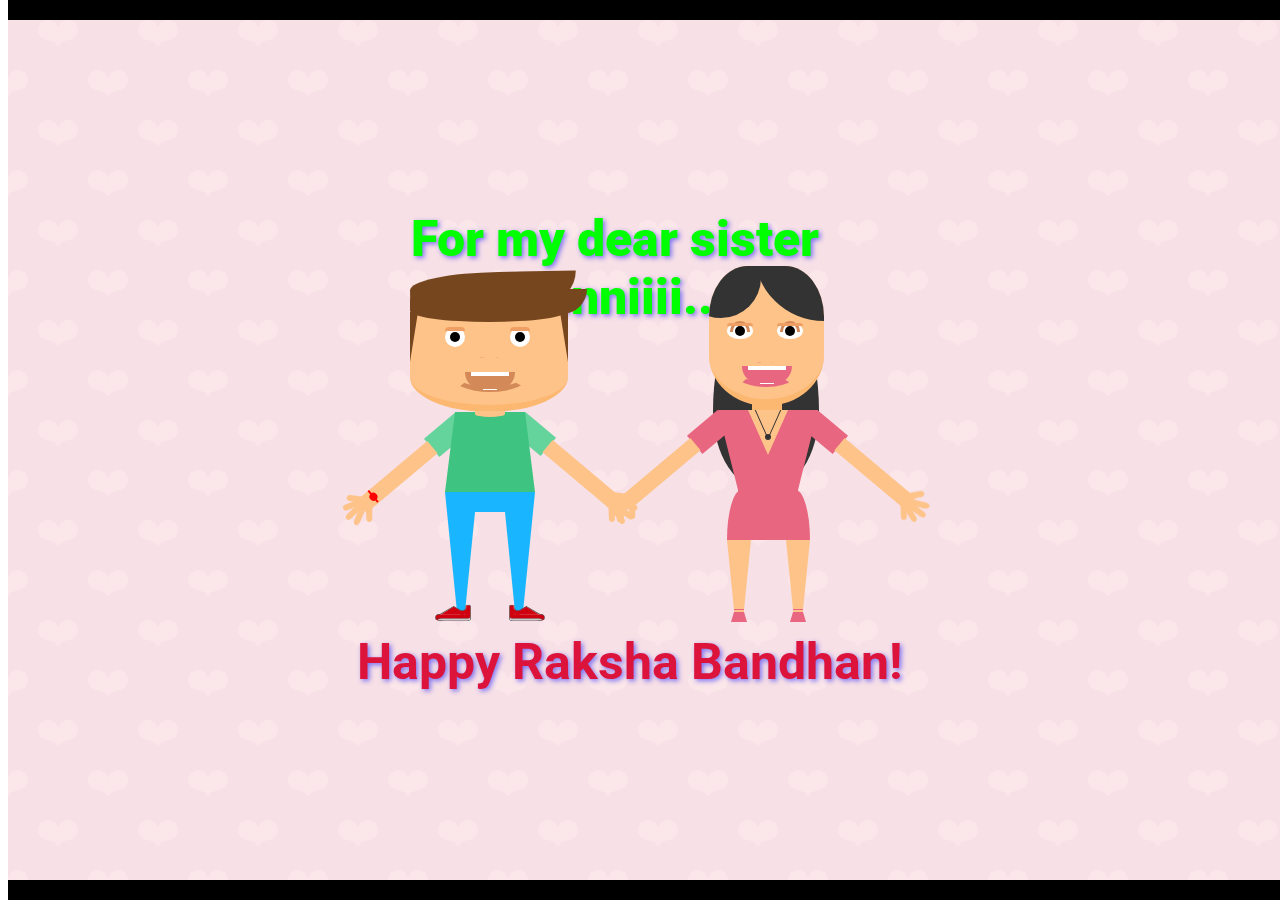
==== index.html @ f01f5a05 "Update index.html" ====
<html>
	<head>
		<link href='http://fonts.googleapis.com/css?family=Roboto:200' rel='stylesheet' type='text/css'>
		<link rel="stylesheet" type="text/css" href="css/reset.css">
		<link rel="stylesheet" type="text/css" href="css/style.css">
		<title>Happy Raksha Bandhan!</title>
		<meta name="viewport" content="width=device-width, user-scalable=yes, initial-scale=1, maximum-scale=1">
	</head>
	<style>
		.box-sized{
	box-sizing: border-box;
	-webkit-box-sizing: border-box;
	-moz-box-sizing: border-box;
}
a, a:visited, a:focus, a:link{
	color: inherit;
	text-decoration: none;
}
.banner {
	position: fixed;
	width: 100%;
	background: #000;
	top: 0;
	color: #FFF;
	font-family: sans-serif;
	text-align: center;
	padding: 10px;
	font-weight: lighter;
	font-size: 13px;
	z-index: 20;
}
.banner a{
	color: #a3e599;
	text-decoration: underline;
}
.social-banner .text{
	font-size: 14px;
	color: #FFF;
}
.social-banner {
	position: fixed;
	width: 100%;
	background: #000;
	bottom: 0;
	color: #FFF;
	font-family: sans-serif;
	text-align: center;
	padding: 10px;
	font-weight: lighter;
	font-size: 13px;
	z-index: 100;
}
.social-banner span.text {
	margin-right: 20px;
	position: relative;
	top: -4px;
}
.bg{
	background: radial-gradient(circle closest-side at 60% 43%, #b03 26%, rgba(187,0,51,0) 27%), radial-gradient(circle closest-side at 40% 43%, #b03 26%, rgba(187,0,51,0) 27%), radial-gradient(circle closest-side at 40% 22%, #d35 45%, rgba(221,51,85,0) 46%), radial-gradient(circle closest-side at 60% 22%, #d35 45%, rgba(221,51,85,0) 46%), radial-gradient(circle closest-side at 50% 35%, #d35 30%, rgba(221,51,85,0) 31%), radial-gradient(circle closest-side at 60% 43%, #b03 26%, rgba(187,0,51,0) 27%) 50px 50px, radial-gradient(circle closest-side at 40% 43%, #b03 26%, rgba(187,0,51,0) 27%) 50px 50px, radial-gradient(circle closest-side at 40% 22%, #d35 45%, rgba(221,51,85,0) 46%) 50px 50px, radial-gradient(circle closest-side at 60% 22%, #d35 45%, rgba(221,51,85,0) 46%) 50px 50px, radial-gradient(circle closest-side at 50% 35%, #d35 30%, rgba(221,51,85,0) 31%) 50px 50px;
	background-color: #b03;
	background-size: 100px 100px;
	background: radial-gradient(circle closest-side at 60% 43%, #b03 26%, rgba(187,0,51,0) 27%), radial-gradient(circle closest-side at 40% 43%, #b03 26%, rgba(187,0,51,0) 27%), radial-gradient(circle closest-side at 40% 22%, #d35 45%, rgba(221,51,85,0) 46%), radial-gradient(circle closest-side at 60% 22%, #d35 45%, rgba(221,51,85,0) 46%), radial-gradient(circle closest-side at 50% 35%, #d35 30%, rgba(221,51,85,0) 31%), radial-gradient(circle closest-side at 60% 43%, #b03 26%, rgba(187,0,51,0) 27%) 50px 50px, radial-gradient(circle closest-side at 40% 43%, #b03 26%, rgba(187,0,51,0) 27%) 50px 50px, radial-gradient(circle closest-side at 40% 22%, #d35 45%, rgba(221,51,85,0) 46%) 50px 50px, radial-gradient(circle closest-side at 60% 22%, #d35 45%, rgba(221,51,85,0) 46%) 50px 50px, radial-gradient(circle closest-side at 50% 35%, #d35 30%, rgba(221,51,85,0) 31%) 50px 50px;
	background-color: #b03;
	background-size: 100px 100px;
	width: 100%;
	height: 100%;
	position: fixed;
	z-index: -2;
	opacity: 0.12;
}
.top-message{
	position: absolute;
	width: 600px;
	top: 50%;
	margin-top: -240px;
	font-family: 'Roboto', sans-serif;
	font-weight: 100;
	left: 50%;
	margin-left: -325px;
	text-align: center;
	font-size: 20px;
	color: #333;
}
.bottom-message{
	position: absolute;
	width: 800px;
	top: 50%;
	margin-top: 200px;
	font-family: 'Roboto', sans-serif;
	font-weight: 100;
	left: 50%;
	margin-left: -410px;
	text-align: center;
	font-size: 24px;
	color: #333;
	line-height: 24px;
}
.rb-wrapper{
	width: 590px;
	height: 360px;
	position: absolute;
	top: 50%;
	left: 50%;
	margin: -180px 0 0 -295px;
}
.boy{
	margin: 42px 0 0 50px;
	float: left;
}
.boy-torso{
	border-bottom: 80px solid #3FC380;
	border-left: 10px solid transparent;
	border-right: 10px solid transparent;
	height: 0;
	width: 70px;
	margin-left: 50px;
}
.boy-pants{
	border-bottom: 20px solid #19B5FE;
	border-left: 2px solid transparent;
	border-right: 2px solid transparent;
	height: 0;
	width: 86px;
	transform: scale(1, -1);
	-webkit-transform: scale(1, -1);
	-moz-transform: scale(1, -1);
	margin-left: 50px;
}
.boy-pants:before{
	width: 8px;
	height: 0;
	border-style: solid;
	border-width: 100px 10px 0 10px;
	border-color: #19B5FE transparent transparent transparent;
	transform: rotate(180deg);
	-webkit-transform: rotate(180deg);
	-moz-transform: rotate(180deg);
	content: "";
	position: absolute;
	margin: -100px 0 0 0;
}
.boy-pants:after{
	width: 8px;
	height: 0;
	border-style: solid;
	border-width: 100px 10px 0 10px;
	border-color: #19B5FE transparent transparent transparent;
	transform: rotate(180deg);
	-webkit-transform: rotate(180deg);
	-moz-transform: rotate(180deg);
	content: "";
	position: absolute;
	margin: -100px 0 0 58px;
}
.boy-shoes{

}
.boy-shoe-left{
	position: absolute;
	margin-top: 98px;
	margin-left: 44px;
}
.boy-shoe-right{
	transform: scale(-1,1);
	-webkit-transform: scale(-1,1);
	-moz-transform: scale(-1,1);
	position: absolute;
	margin-top: 98px;
	margin-left: 146px;
}
.shoe-wrapper{
	transform: scale(0.4);
	-webkit-transform: scale(0.4);
	-moz-transform: scale(0.4);
}
.shoe-inner{
	width: 40px;
	height: 2px;
	background: #555;
	position: absolute;
	transform: rotate(-30deg);
	-webkit-transform: rotate(-30deg);
	-moz-transform: rotate(-30deg);
}
.shoe-inner:before{
	content: "";
	position: absolute;
	width: 11px;
	height: 14px;
	margin: -4px 0 0 -15px;
	transform: rotate(30deg);
	-webkit-transform: rotate(30deg);
	-moz-transform: rotate(30deg);
	background: #CF000F;
	border: 2px solid #555;
	border-radius: 50px 0 0 50px;
	border-right: 0;
	border-top-left-radius: 342px 280px;
	border-top-right-radius: 14px;
	border-bottom-left-radius: 190px 210px;
	border-bottom-width: 0;
}
.shoe-inner:after{
	content: "";
	width: 20px;
	position: absolute;
	height: 2px;
	background: #555;
	transform: rotate(60deg);
	-webkit-transform: rotate(60deg);
	-moz-transform: rotate(60deg);
	margin: 8px 0 0 34px;
}
.shoe-top{
	width: 14px;
	height: 14px;
	border: 2px solid #555;
	position: absolute;
	border-radius: 50px 0 0 10px;
	border-right: 0;
	transform: scaleX(-1) rotate(-96deg);
	-webkit-transform: scaleX(-1) rotate(-96deg);
	-moz-transform: scaleX(-1) rotate(-96deg);
	margin: -13px 0 0 52px;
	border-top-left-radius: 50px 70px;
	border-bottom: 0;
}
.shoe-top:before{
	content: "";
	position: absolute;
	width: 10px;
	height: 2px;
	background: #555;
	transform: rotate(-84deg);
	-webkit-transform: rotate(-84deg);
	-moz-transform: rotate(-84deg);
	margin: -7px 0 0 9px;
}
.shoe-top:after{
	content: "";
	position: absolute;
	width: 2px;
	height: 35px;
	background: #555;
	transform: rotate(96deg);
	-webkit-transform: rotate(96deg);
	-moz-transform: rotate(96deg);
	margin: -31px 0 0 -4px;
}
.shoe-bottom{
	position: absolute;
	width: 85px;
	height: 8px;
	background: #CF000F;
	margin: 12px 0 0 -9px;
	border: 2px solid #555;
	border-top: 0;
	border-left: 0;
	border-right: 0;
	border-bottom-left-radius: 20px 6px;
	border-bottom-right-radius: 10px;
	z-index: 0;
	border-top-right-radius: 9px;
	border-top-left-radius: 13px;
	margin: 12px 0 0 -7px;
}
.shoe-bottom:before{
	position: absolute;
	content: "";
	width: 88px;
	height: 8px;
	background: transparent;
	margin: 6px 0 0 -1px;
	border: 2px solid #555;
	border-top: 0;
	border-left: 0;
	border-right: 0;
	border-bottom-left-radius: 20px 6px;
	border-bottom-right-radius: 10px;
}
.bottom-mask{
	background-color: #ccc;
	background-image: radial-gradient(white 15%, transparent 16%), radial-gradient(white 15%, transparent 16%);
	background-size: 5px 7px;
	background-position: 0 0, 2px 2px;
	background-color: #ccc;
	background-image: radial-gradient(white 15%, transparent 16%), radial-gradient(white 15%, transparent 16%);
	background-size: 5px 7px;
	background-position: 0 0, 2px 2px;
	width: 80px;
	position: absolute;
	z-index: 1;
	height: 3px;
	margin: 10px 0 0 5px;
	border-bottom-right-radius: 7px;
	border-bottom-left-radius: 5px;
}
.bottom-mask:before{
	content: "";
	position: absolute;
	width: 0;
	height: 0;
	border-style: solid;
	border-width: 0 33px 20px 33px;
	border-color: transparent transparent #CF000F transparent;
	margin: -30px 0 0 6px;
}
.bottom-mask:after{
	width: 10px;
	height: 30px;
	background: #CF000F;
	position: absolute;
	content: "";
	margin: -33px 0 0 70px;
	border-radius: 3px 3px 10px 13px;
}
.top-mask{
	width: 10px;
	height: 10px;
	background: #CF000F;
	position: absolute;
	margin: -10px 0 0 60px;
}
.top-mask:after{
	width: 10px;
	height: 10px;
	background: #CF000F;
	position: absolute;
	margin: -1px 0 0 10px;
	content: "";
	transform: rotate(-10deg);
	-webkit-transform: rotate(-10deg);
	-moz-transform: rotate(-10deg);
}
.top-mask:before{
	width: 5px;
	height: 15px;
	position: absolute;
	content: "";
	background: #CF000F;
	margin: -7px 0 0 10px;
	transform: rotate(50deg);
	-webkit-transform: rotate(50deg);
	-moz-transform: rotate(50deg);
}
.boy-face{
	width: 158px;
	height: 100px;
	border-bottom-left-radius: 90px 40px;
	border-bottom-right-radius: 90px 40px;
	border-bottom: 7px solid #FCB871;
	background: #FEC389;
	position: relative;
	margin-left: 15px;
}
.boy-face:after{
	position: absolute;
	content: "";
	bottom: -12px;
	height: 6px;
	width: 30px;
	border-radius: 0 0 100% 100%;
	background: #FEC389;
	margin: 12px 0 0 65px;
	z-index: 0;
}
.boy-hand-right{
	background: #65D49C;
	width: 24px;
	height: 40px;
	position: absolute;
	margin: -78px 0 0 126px;
	transform: rotate(-50deg);
	-webkit-transform: rotate(-50deg);
	-moz-transform: rotate(-50deg);
	z-index: -1;
}
.boy-hand-right:after{
	background: #FEC389;
	width: 16px;
	height: 90px;
	content: "";
	position: absolute;
	margin: 39px 0 0 4px;
}
.boy-hand-left{
	transform: rotate(50deg);
	-webkit-transform: rotate(50deg);
	-moz-transform: rotate(50deg);
	margin: -77px 0 0 40px;
}
.rakhi{
	width: 8px;
	height: 8px;
	border-radius: 50%;
	position: absolute;
	background: red;
	margin: 112px 0 0 8px;
	z-index: 10;
}
.rakhi:before{
	content: "";
	position: absolute;
	width: 15px;
	height: 2px;
	margin: 3px -4px;
	z-index: 10;
	background: red;
}
.boy-finger-thumb{
	width: 6px;
	height: 20px;
	background: #FEC389;
	position: absolute;
	margin: 119px 0 0 18px;
	border-bottom-left-radius: 50% 20%;
	border-bottom-right-radius: 50% 20%;
	transform: rotate(-50deg);
	-webkit-transform: rotate(-50deg);
	-moz-transform: rotate(-50deg);
}
.boy-finger-thumb:before{
	content: "";
	position: absolute;
	width: 8px;
	height: 8px;
	border-radius: 50%;
	border-left: 3px solid #FEC389;
	z-index: 20;
	margin: 6px -9px;
	transform: rotate(140deg);
	-webkit-transform: rotate(140deg);
	-moz-transform: rotate(140deg);
}
.boy-finger-thumb:after{
	content: "";
	position: absolute;
	width: 6px;
	height: 24px;
	background: #FEC389;
	border-bottom-left-radius: 50% 20%;
	border-bottom-right-radius: 50% 20%;
	margin: 0px 0 0 -9px;
	transform: rotate(24deg);
	-webkit-transform: rotate(24deg);
	-moz-transform: rotate(24deg);
}
.boy-finger-three{
	width: 6px;
	height: 22px;
	background: #FEC389;
	position: absolute;
	margin: 129px 0 0 8px;
	border-bottom-left-radius: 50% 20%;
	border-bottom-right-radius: 50% 20%;
	transform: rotate(-4deg);
	-webkit-transform: rotate(-4deg);
	-moz-transform: rotate(-4deg);
}
.boy-finger-three:before{
	width: 6px;
	height: 20px;
	content: "";
	background: #FEC389;
	position: absolute;
	margin: -2px 0 0 -6px;
	border-bottom-left-radius: 50% 20%;
	border-bottom-right-radius: 50% 20%;
	transform: rotate(22deg);
	-webkit-transform: rotate(22deg);
	-moz-transform: rotate(22deg);
}
.boy-finger-three:after{
	width: 6px;
	height: 16px;
	content: "";
	background: #FEC389;
	position: absolute;
	margin: -6px 0 0 -9px;
	border-bottom-left-radius: 50% 20%;
	border-bottom-right-radius: 50% 20%;
	transform: rotate(52deg);
	-webkit-transform: rotate(52deg);
	-moz-transform: rotate(52deg);
}
.boy-mouth-closed{
	width: 70px;
	height: 30px;
	border-radius: 50%;
	background: transparent;
	position: absolute;
	border: 5px solid #D38958;
	border-top: 0;
	margin: 45px 0 0 40px;
	animation: eyeOpen 2s linear infinite;
	-webkit-animation: eyeOpen 2s linear infinite;
	-moz-animation: eyeOpen 2s linear infinite;
}
.boy-mouth-closed:before{
	background: none repeat scroll 0 0 rgb(254, 195, 137);
    content: "";
    height: 40px;
    margin: -7px 0 0 -1px;
    position: absolute;
    transform: rotate(50deg);
    -webkit-transform: rotate(50deg);
    -moz-transform: rotate(50deg);
    width: 20px;
}
.boy-mouth-closed:after{
	background: none repeat scroll 0 0 rgb(254, 195, 137);
    content: "";
    height: 40px;
    margin: -7px 0 0 49px;
    position: absolute;
    transform: rotate(120deg);
    -webkit-transform: rotate(120deg);
    -moz-transform: rotate(120deg);
    width: 20px;
}
.boy-mouth-open{
	width: 50px;
	height: 18px;
	border-radius: 0 0 50px 50px;
	position: absolute;
	background: #D38958;
	border-top: 0;
	margin: 60px 0 0 55px;
	overflow: hidden;
	animation: eyeClosed 2s linear infinite;
	-webkit-animation: eyeClosed 2s linear infinite;
	-moz-animation: eyeClosed 2s linear infinite;
}
.boy-mouth-open:before{
	width: 38px;
	height: 4px;
	background: #fff;
	position: absolute;
	content: "";
	margin: 0 0 0 6px;
}
.boy-mouth-open:after{
	width: 14px;
	height: 2px;
	background: #fff;
	position: absolute;
	content: "";
	margin: 17px 0 0 18px;
}
.girl .boy-mouth-open{
	background: #E86680;
	margin: 100px 0 0 33px;
}
.boy-eye1{
	width: 20px;
	height: 20px;
	background: #FFF;
	border-radius: 50%;
	position: absolute;
	margin: 15px 35px;
	animation: eyeOpen 2s linear infinite;
	-webkit-animation: eyeOpen 2s linear infinite;
	-moz-animation: eyeOpen 2s linear infinite;
}
.boy-eye1:after{
	background: #EF9F64;
	width: 20px;
	height: 4px;
	border-radius: 20px 20px 0 0;
	position: absolute;
	content: "";
	z-index: 2;
}
.boy-eye1:before{
	width: 10px;
	height: 10px;
	border-radius: 50%;
	background: #000;
	position: absolute;
	content: "";
	margin: 5px;
}
.boy-eye2{
	margin-left: 100px;
}
.boy-eye-closed{
	border: 3px solid #D38958;
	width: 14px;
	height: 8px;
	border-radius: 20px 20px 0 0;
	position: absolute;
	margin: 14px 35px;
	border-bottom: 0;
	opacity: 0;
	animation: eyeClosed 2s linear infinite;
	-webkit-animation: eyeClosed 2s linear infinite;
	-moz-animation: eyeClosed 2s linear infinite;
}
.boy-eye-closed:after{
	border: 3px solid #D38958;
	width: 14px;
	height: 8px;
	border-radius: 20px 20px 0 0;
	position: absolute;
	margin: -3px 62px;
	border-bottom: 0;
	content: "";
}
.boy-hair-sides{
	width: 0;
	height: 0;
	border-style: solid;
	border-width: 50px 8px 0 0px;
	border-color: #76461E transparent transparent transparent;
}
.boy-hair-sides:after{
	content: "";
	position: absolute;
	width: 0;
	height: 0;
	border-style: solid;
	border-width: 50px 8px 0 0px;
	border-color: #76461E transparent transparent transparent;
	transform: scale(-1,1);
	-webkit-transform: scale(-1,1);
	-moz-transform: scale(-1,1);
	margin: -50px 0 0 150px;
}
.boy-hair-center{
	width: 158px;
	height: 23px;
	position: absolute;
	background: #76461E;
	border-radius: 100%;
	border-top-right-radius: 0;
	border-top-left-radius: 0;
	margin: -13px 0 0 0;
}
.boy-hair-center:after{
	width: 60px;
	height: 25px;
	background: #76461E;
	border-radius: 0 0 30px 30px;
	position: absolute;
	content: "";
	margin: -10px 0 0 117px;
}
.boy-hair-center:before{
	width: 166px;
	height: 32px;
	border-radius: 100% 0;
	background: #76461E;
	position: absolute;
	content: "";
	margin: -27px 0;
	transform: rotate(-1deg);
	-webkit-transform: rotate(-1deg);
	-moz-transform: rotate(-1deg);
	border-top-right-radius: 0;
	border-bottom-right-radius: 60px;
}
.girl{
	float: left;
	margin: 40px 0 0 100px;
}
.girl-face{
	width: 115px;
	height: 140px;
	border-bottom-left-radius: 90px 80px;
	border-bottom-right-radius: 90px 80px;
	border-bottom: 7px solid #FCB871;
	background: #FEC389;
	position: relative;
	border-top-left-radius: 60px 80px;
	margin: -44px 0 -55px 41px;
	border-top-right-radius: 60px 80px;
	overflow: hidden;
}
.girl-hair{
   display: block;
	width: 106px;
	height: 200px;
	background-color: #333;
	-webkit-border-radius: 63px 63px 63px 63px / 108px 108px 72px 72px;
	border-radius: 50% 50% 50% 50% / 60% 60% 40% 40%;
	position: absolute;
	z-index: -1;
	margin: -60px 0 0 45px;
}
.girl-face:before{
	content: "";
	position: absolute;
	width: 80px;
	height: 80px;
	background: #333;
	border-radius: 50%;
	margin: -28px;
}
.girl-face:after{
	content: "";
	position: absolute;
	width: 140px;
	height: 140px;
	background: #333;
	border-radius: 50%;
	margin: -85px 0 0 45px;
}
.girl .boy-mouth-closed:before {
    background: none repeat scroll 0 0 rgb(254, 195, 137);
    content: "";
    height: 40px;
    margin: -10px 0 0 -12px;
    position: absolute;
    transform: rotate(50deg);
    -webkit-transform: rotate(50deg);
    -moz-transform: rotate(50deg);
    width: 20px;
}
.girl .boy-mouth-closed:after {
    background: none repeat scroll 0 0 rgb(254, 195, 137);
    content: "";
    height: 40px;
    margin: -11px 0 0 39px;
    position: absolute;
    transform: rotate(120deg);
    -webkit-transform: rotate(120deg);
    -moz-transform: rotate(120deg);
    width: 20px;
}
.girl .boy-mouth-closed {
    animation: 2s linear 0s normal none infinite eyeOpen;
    -webkit-animation: 2s linear 0s normal none infinite eyeOpen;
    -moz-animation: 2s linear 0s normal none infinite eyeOpen;
    border-color: rgb(232, 102, 128);
    height: 20px;
    margin: 96px 27px;
    width: 50px;
}
.girl-eye1{
	width: 26px;
	height: 16px;
	background: #FFF;
	border-radius: 50%;
	position: absolute;
	margin: 57px 18px;
	animation: eyeOpen 2s linear infinite;
	-webkit-animation: eyeOpen 2s linear infinite;
	-moz-animation: eyeOpen 2s linear infinite;
}
.girl-eye1:after{
	background: #EF9F64;
	width: 26px;
	height: 3px;
	border-radius: 20px 20px 0 0;
	position: absolute;
	content: "";
	z-index: 2;
}
.girl-eye1:before{
	width: 10px;
	height: 10px;
	border-radius: 50%;
	background: #000;
	position: absolute;
	content: "";
	margin: 3px 8px;
}
.girl-eye2{
	margin-left: 68px;
}
.girl-eye-closed{
	border: 3px solid #D38958;
	width: 14px;
	height: 8px;
	border-radius: 20px 20px 0 0;
	position: absolute;
	margin: 55px 21px;
	border-bottom: 0;
	opacity: 1;
	animation: eyeClosed 2s linear infinite;
	-webkit-animation: eyeClosed 2s linear infinite;
	-moz-animation: eyeClosed 2s linear infinite;
}
.girl-eye-closed:after{
	border: 3px solid #D38958;
	width: 14px;
	height: 8px;
	border-radius: 20px 20px 0 0;
	position: absolute;
	margin: -3px 47px;
	border-bottom: 0;
	content: "";
}
.girl-torso{
	border-bottom: 80px solid #E86680;
	border-left: 20px solid transparent;
	border-right: 20px solid transparent;
	height: 0;
	width: 60px;
	margin-left: 50px;
	margin-top: 59px;
	transform: scale(1,-1);
	-webkit-transform: scale(1,-1);
	-moz-transform: scale(1,-1);
}
.girl-torso:before{
	position: absolute;
	content: "";
	width: 0;
	height: 0;
	border-style: solid;
	border-width: 45px 20px 0 20px;
	border-color: #FEC389 transparent transparent transparent;
	transform: scale(1,-1);
	-webkit-transform: scale(1,-1);
	-moz-transform: scale(1,-1);
	margin-left: 10px;
	top: 35;
}
.girl-torso:after{
	width: 30px;
	height: 6px;
	background: #FCB871;
	content: "";
	position: absolute;
	margin: 80px 0 0 14px;
}
.girl-necklace{
	width: 6px;
	height: 6px;
	background: #333;
	border-radius: 50%;
	position: absolute;
	margin: 50px 0 0 27px;
}
.girl-necklace:before{
	width: 1px;
	height: 32px;
	background: #333;
	position: absolute;
	content: "";
	transform: rotate(24deg);
	-webkit-transform: rotate(24deg);
	-moz-transform: rotate(24deg);
	margin: 0 0 0 -4px;
}
.girl-necklace:after{
	width: 1px;
	height: 32px;
	background: #333;
	position: absolute;
	content: "";
	transform: rotate(-24deg);
	-webkit-transform: rotate(-24deg);
	-moz-transform: rotate(-24deg);
	margin: 0 0 0 9px;
}
.girl-skirt{
	width: 60px;
	height: 50px;
	background: #E86680;
	margin-left: 70px;
}
.girl-skirt:after{
	width: 24px;
	height: 50px;
	background: #E86680;
	position: absolute;
	content: "";
	border-top-right-radius: 18px 63px;
	margin: 0 0 0 48px;
}
.girl-skirt:before{
	width: 24px;
	height: 50px;
	background: #E86680;
	position: absolute;
	content: "";
	border-top-right-radius: 18px 63px;
	margin: 0 0 0 -11px;
	transform: scale(-1,1);
	-webkit-transform: scale(-1,1);
	-moz-transform: scale(-1,1);
}
.girl-leg{
	border-bottom: 80px solid #FEC389;
	border-left: 8px solid transparent;
	border-right: 8px solid transparent;
	height: 0;
	width: 8px;
	position: absolute;
	transform: scale(1,-1);
	-webkit-transform: scale(1,-1);
	-moz-transform: scale(1,-1);
	margin: 0 0 0 59px;
}
.girl-leg:after{
	border-bottom: 80px solid #FEC389;
	border-left: 8px solid transparent;
	border-right: 8px solid transparent;
	height: 0;
	width: 8px;
	position: absolute;
	content: "";
	margin: 0 0 0 51px;
}
.girl .boy-hand-right.boy-hand-left{
	margin-left: 30px;
	margin-top: -78px;
}
.girl .boy-hand-right{
	background: #E86680;
	margin-left: 145px;
}
.girl-shoe1{
	border-bottom: 10px solid #E86680;
	border-left: 3px solid transparent;
	border-right: 3px solid transparent;
	height: 0;
	margin: 72px 0 0 63px;
	width: 10px;
	position: absolute;
}
.girl-shoe1:before{
	width: 10px;
	height: 1px;
	position: absolute;
	content: "";
	background: #E86680;
	margin-top: -3px;
}
.girl-shoe1.girl-shoe2{
	margin-left: 122px;
}
.boy-rightAnimate{
	animation: boyHand-animate 2s linear infinite;
	-webkit-animation: boyHand-animate 2s linear infinite;
	-moz-animation: boyHand-animate 2s linear infinite;
}
.girl-leftAnimate{
	animation: girlHand-animate 2s linear infinite;
	-webkit-animation: girlHand-animate 2s linear infinite;
	-moz-animation: girlHand-animate 2s linear infinite;
}
@keyframes boyHand-animate{
	0%{
		margin: -78px 0 0 126px;
		transform: rotate(-50deg);
	}
	50%{
		margin: -78px 0 0 126px;
		transform: rotate(-50deg);
	}
	51%{
		margin: -90px 0 0 126px;
		transform: rotate(-124deg);
	}
	100%{
		margin: -90px 0 0 126px;
		transform: rotate(-124deg);
	}
}
@keyframes girlHand-animate{
	0%{
		margin-left: 30px;
		margin-top: -78px;
		transform: rotate(50deg);
	}
	50%{
		margin-left: 30px;
		margin-top: -78px;
		transform: rotate(50deg);
	}
	51%{
		margin-left: 45px;
		margin-top: -90px;
		transform: rotate(124deg);
	}
	100%{
		margin-left: 45px;
		margin-top: -90px;
		transform: rotate(124deg);
	}
}
@-webkit-keyframes boyHand-animate{
	0%{
		margin: -78px 0 0 126px;
		-webkit-transform: rotate(-50deg);
	}
	50%{
		margin: -78px 0 0 126px;
		-webkit-transform: rotate(-50deg);
	}
	51%{
		margin: -90px 0 0 126px;
		-webkit-transform: rotate(-124deg);
	}
	100%{
		margin: -90px 0 0 126px;
		-webkit-transform: rotate(-124deg);
	}
}
@-webkit-keyframes girlHand-animate{
	0%{
		margin-left: 30px;
		margin-top: -78px;
		-webkit-transform: rotate(50deg);
	}
	50%{
		margin-left: 30px;
		margin-top: -78px;
		-webkit-transform: rotate(50deg);
	}
	51%{
		margin-left: 45px;
		margin-top: -90px;
		-webkit-transform: rotate(124deg);
	}
	100%{
		margin-left: 45px;
		margin-top: -90px;
		-webkit-transform: rotate(124deg);
	}
}
@-moz-keyframes boyHand-animate{
	0%{
		margin: -78px 0 0 126px;
		-moz-transform: rotate(-50deg);
	}
	50%{
		margin: -78px 0 0 126px;
		-moz-transform: rotate(-50deg);
	}
	51%{
		margin: -90px 0 0 126px;
		-moz-transform: rotate(-124deg);
	}
	100%{
		margin: -90px 0 0 126px;
		-moz-transform: rotate(-124deg);
	}
}
@-moz-keyframes girlHand-animate{
	0%{
		margin-left: 30px;
		margin-top: -78px;
		-moz-transform: rotate(50deg);
	}
	50%{
		margin-left: 30px;
		margin-top: -78px;
		-moz-transform: rotate(50deg);
	}
	51%{
		margin-left: 45px;
		margin-top: -90px;
		-moz-transform: rotate(124deg);
	}
	100%{
		margin-left: 45px;
		margin-top: -90px;
		-moz-transform: rotate(124deg);
	}
}
@keyframes eyeClosed{
	0%{
		opacity: 0;
	}
	50%{
		opacity: 0;
	}
	51%{
		opacity: 1;
	}
	100%{
		opacity: 1;
	}
}
@keyframes eyeOpen{
	0%{
		opacity: 1;
	}
	50%{
		opacity: 1;
	}
	51%{
		opacity: 0;
	}
	100%{
		opacity: 0;
	}
}
@-webkit-keyframes eyeClosed{
	0%{
		opacity: 0;
	}
	50%{
		opacity: 0;
	}
	51%{
		opacity: 1;
	}
	100%{
		opacity: 1;
	}
}
@-webkit-keyframes eyeOpen{
	0%{
		opacity: 1;
	}
	50%{
		opacity: 1;
	}
	51%{
		opacity: 0;
	}
	100%{
		opacity: 0;
	}
}
@-moz-keyframes eyeClosed{
	0%{
		opacity: 0;
	}
	50%{
		opacity: 0;
	}
	51%{
		opacity: 1;
	}
	100%{
		opacity: 1;
	}
}
@-moz-keyframes eyeOpen{
	0%{
		opacity: 1;
	}
	50%{
		opacity: 1;
	}
	51%{
		opacity: 0;
	}
	100%{
		opacity: 0;
	}
	}
	</style>
	<body>
		

		<div class="banner">
		
		</div>
		<div class="social-banner">
			<span class="text">
			
			</span>
				
				
		</div>
		<div class="bg"></div>
		<div class="rb-wrapper">
			<div class="top-message" style="font-size: 50px; color: #00FF00; text-shadow: 2px 2px 5px rgba(0, 0, 255, 0.5);font-weight: 1000;">            For my dear sister   venniiii..</div>
			<div class="bottom-message"  style="font-size: 50px; color: crimson; text-shadow: 2px 2px 5px rgba(0, 0, 255, 0.5);font-weight: bold;">Happy Raksha Bandhan!</div>
			<div class="boy">
				<div class="boy-face box-sized">
					<div class="boy-mouth-closed"></div>
					<div class="boy-mouth-open"></div>
					<div class="boy-eye1"></div>
					<div class="boy-eye1 boy-eye2"></div>
					<div class="boy-eye-closed"></div>
					<div class="boy-hair-center"></div>
					<div class="boy-hair-sides"></div>
				</div>
				<div class="boy-torso"></div>
				<div class="boy-hand-right boy-rightAnimate">
					<div class="boy-finger-thumb"></div>
					<div class="boy-finger-three"></div>
				</div>
				<div class="boy-hand-right boy-hand-left">
					<div class="rakhi"></div>
					<div class="boy-finger-thumb"></div>
					<div class="boy-finger-three"></div>
				</div>
				<div class="boy-pants"></div>
				<div class="boy-shoe-left">
					<div class="shoe">
						<div class="shoe-wrapper">
							<div class="shoe-inner"></div>
							<div class="shoe-top"></div>
							<div class="shoe-bottom">
								<div class="bottom-mask"></div>
								<div class="top-mask"></div>
							</div>
						</div>
					</div>
				</div>
				<div class="boy-shoe-right">
					<div class="shoe">
						<div class="shoe-wrapper">
							<div class="shoe-inner"></div>
							<div class="shoe-top"></div>
							<div class="shoe-bottom">
								<div class="bottom-mask"></div>
								<div class="top-mask"></div>
							</div>
						</div>
					</div>
				</div>
			</div>
			<div class="girl">
				<div class="girl-face box-sized">
					<div class="boy-mouth-closed"></div>
					<div class="boy-mouth-open"></div>
					<div class="girl-eye1"></div>
					<div class="girl-eye1 girl-eye2"></div>
					<div class="girl-eye-closed"></div>
					<!-- <div class="boy-hair-center"></div>
					<div class="boy-hair-sides"></div> -->
				</div>
				<div class="girl-hair"></div>
				<div class="girl-torso">
					<div class="girl-necklace"></div>
				</div>
				<div class="boy-hand-right">
					<div class="boy-finger-thumb"></div>
					<div class="boy-finger-three"></div>
				</div>
				<div class="boy-hand-right boy-hand-left girl-leftAnimate">
					<div class="boy-finger-thumb"></div>
					<div class="boy-finger-three"></div>
				</div>
				<div class="girl-skirt"></div>
				<div class="girl-leg"></div>
				<div class="girl-shoe1"></div>
				<div class="girl-shoe1 girl-shoe2"></div>
			</div>
		</div>
		<script>
		  (function(i,s,o,g,r,a,m){i['GoogleAnalyticsObject']=r;i[r]=i[r]||function(){
		  (i[r].q=i[r].q||[]).push(arguments)},i[r].l=1*new Date();a=s.createElement(o),
		  m=s.getElementsByTagName(o)[0];a.async=1;a.src=g;m.parentNode.insertBefore(a,m)
		  })(window,document,'script','//www.google-analytics.com/analytics.js','ga');

		  ga('create', 'UA-41597298-1', 'auto');
		  ga('send', 'pageview');

		</script>
	</body>
</html>
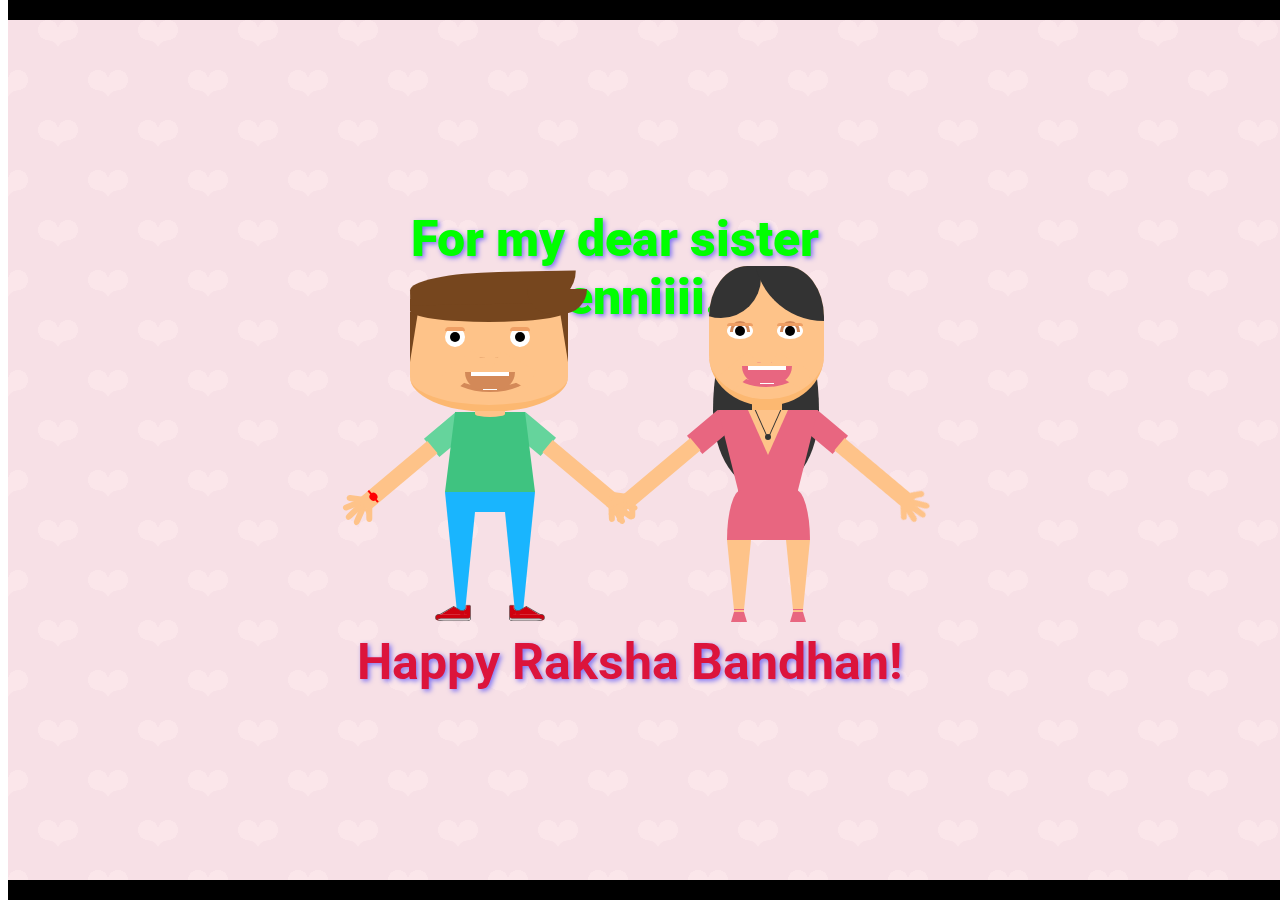
==== commit 937ef5e0: "Update index.html" ====
--- a/index.html
+++ b/index.html
@@ -1162,7 +1162,7 @@
 		</div>
 		<div class="bg"></div>
 		<div class="rb-wrapper">
-			<div class="top-message" style="font-size: 50px; color: #00FF00; text-shadow: 2px 2px 5px rgba(0, 0, 255, 0.5);font-weight: 1000;">            For my dear sister   venniiii..</div>
+			<div class="top-message" style="font-size: 50px; color: #00FF00; text-shadow: 2px 2px 5px rgba(0, 0, 255, 0.5);font-weight: 1000;">            For my dear sister   __venniiii..</div>
 			<div class="bottom-message"  style="font-size: 50px; color: crimson; text-shadow: 2px 2px 5px rgba(0, 0, 255, 0.5);font-weight: bold;">Happy Raksha Bandhan!</div>
 			<div class="boy">
 				<div class="boy-face box-sized">
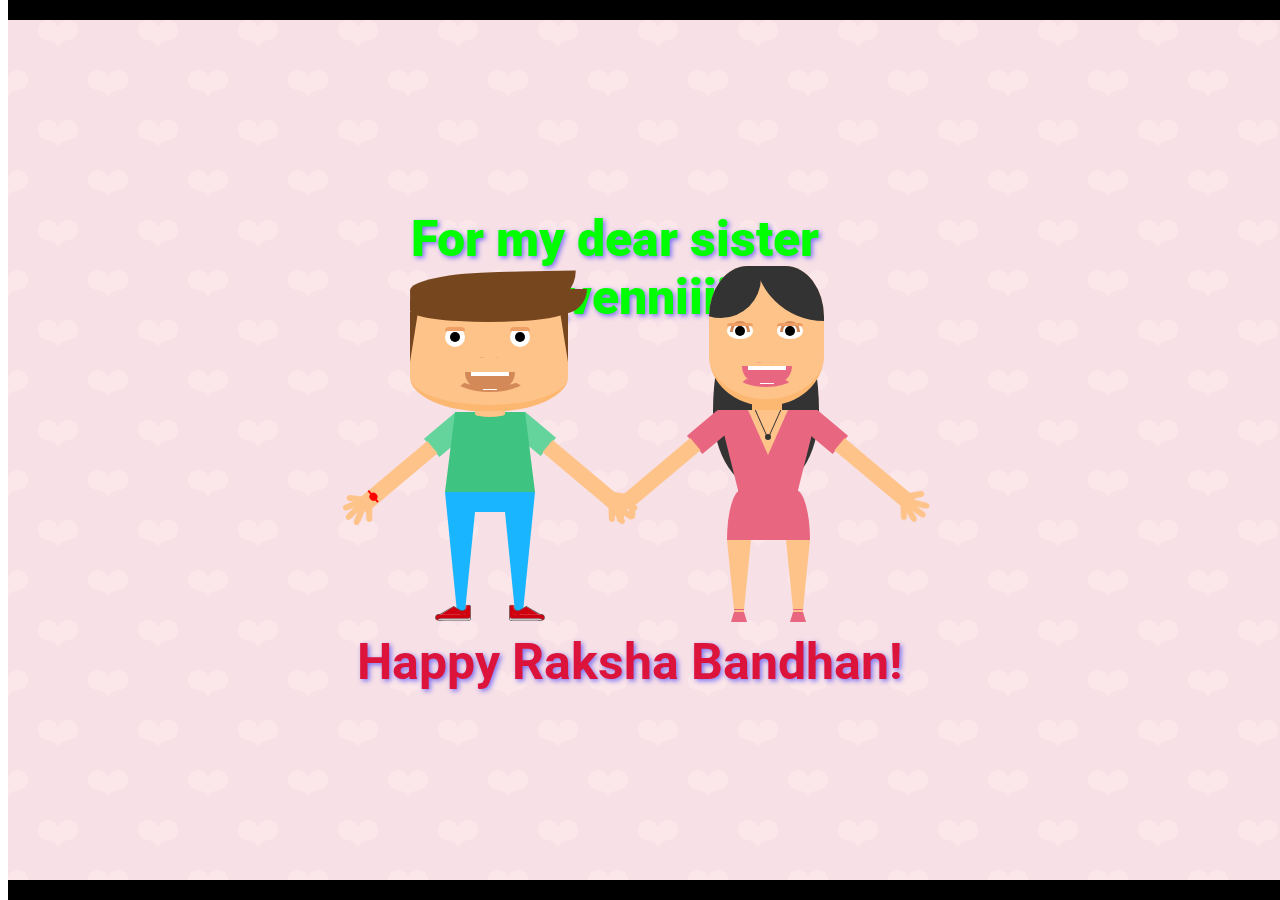
==== commit 1535c925: "Update index.html" ====
--- a/index.html
+++ b/index.html
@@ -1162,7 +1162,7 @@
 		</div>
 		<div class="bg"></div>
 		<div class="rb-wrapper">
-			<div class="top-message" style="font-size: 50px; color: #00FF00; text-shadow: 2px 2px 5px rgba(0, 0, 255, 0.5);font-weight: 1000;">            For my dear sister   __venniiii..</div>
+			<div class="top-message" style="font-size: 50px; color: #00FF00; text-shadow: 2px 2px 5px rgba(0, 0, 255, 0.5);font-weight: 1000;">            For my dear sister   _es_venniiii..</div>
 			<div class="bottom-message"  style="font-size: 50px; color: crimson; text-shadow: 2px 2px 5px rgba(0, 0, 255, 0.5);font-weight: bold;">Happy Raksha Bandhan!</div>
 			<div class="boy">
 				<div class="boy-face box-sized">
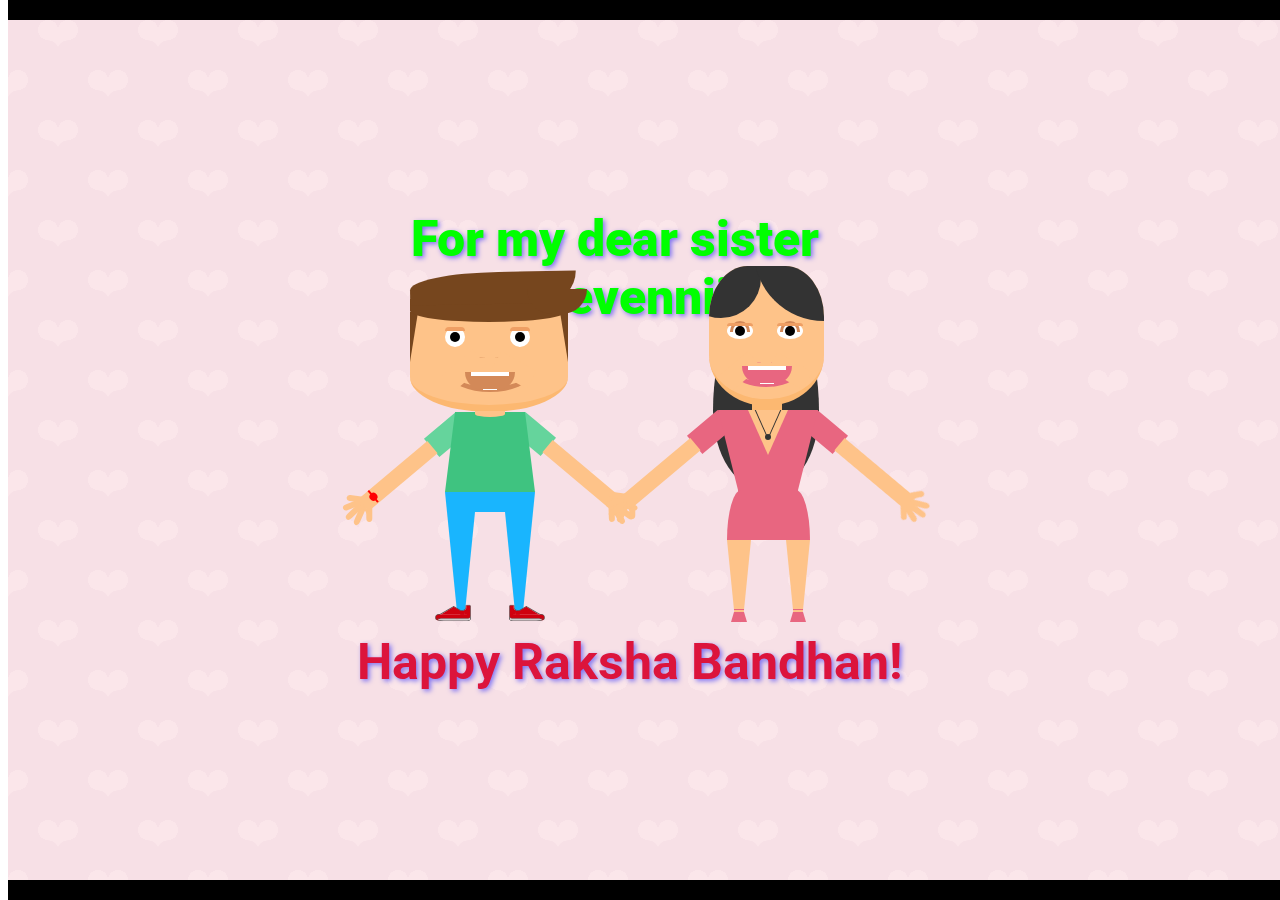
==== commit 7548bf5a: "Update index.html" ====
--- a/index.html
+++ b/index.html
@@ -1162,7 +1162,7 @@
 		</div>
 		<div class="bg"></div>
 		<div class="rb-wrapper">
-			<div class="top-message" style="font-size: 50px; color: #00FF00; text-shadow: 2px 2px 5px rgba(0, 0, 255, 0.5);font-weight: 1000;">            For my dear sister   _es_venniiii..</div>
+			<div class="top-message" style="font-size: 50px; color: #00FF00; text-shadow: 2px 2px 5px rgba(0, 0, 255, 0.5);font-weight: 1000;">            For my dear sister   _es_vevenniiii..</div>
 			<div class="bottom-message"  style="font-size: 50px; color: crimson; text-shadow: 2px 2px 5px rgba(0, 0, 255, 0.5);font-weight: bold;">Happy Raksha Bandhan!</div>
 			<div class="boy">
 				<div class="boy-face box-sized">
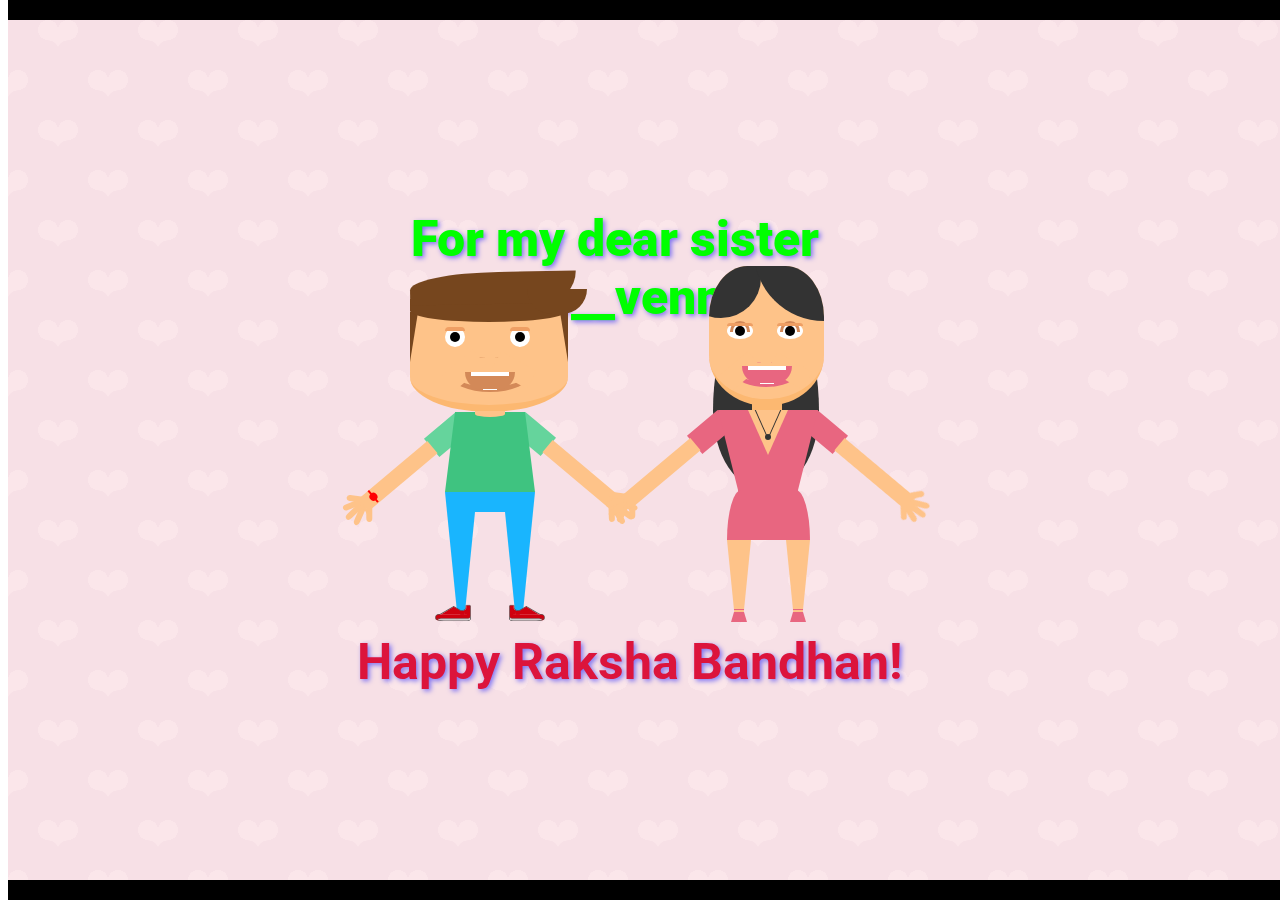
==== commit a037087f: "Update index.html" ====
--- a/index.html
+++ b/index.html
@@ -1162,7 +1162,7 @@
 		</div>
 		<div class="bg"></div>
 		<div class="rb-wrapper">
-			<div class="top-message" style="font-size: 50px; color: #00FF00; text-shadow: 2px 2px 5px rgba(0, 0, 255, 0.5);font-weight: 1000;">            For my dear sister   _es_vevenniiii..</div>
+			<div class="top-message" style="font-size: 50px; color: #00FF00; text-shadow: 2px 2px 5px rgba(0, 0, 255, 0.5);font-weight: 1000;">            For my dear sister   _es_ve__venniiii..</div>
 			<div class="bottom-message"  style="font-size: 50px; color: crimson; text-shadow: 2px 2px 5px rgba(0, 0, 255, 0.5);font-weight: bold;">Happy Raksha Bandhan!</div>
 			<div class="boy">
 				<div class="boy-face box-sized">
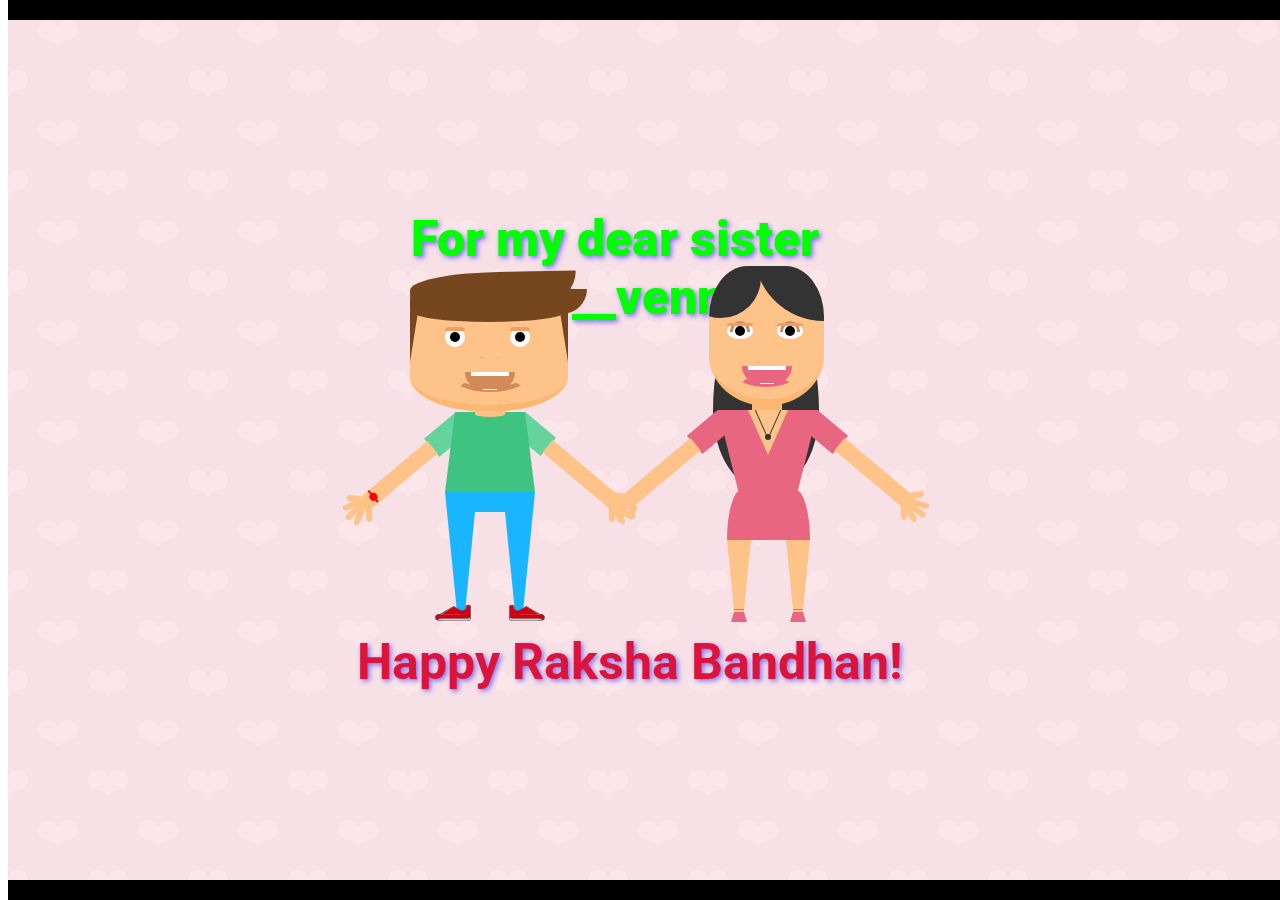
==== commit 4017baaa: "Update index.html" ====
--- a/index.html
+++ b/index.html
@@ -1162,7 +1162,7 @@
 		</div>
 		<div class="bg"></div>
 		<div class="rb-wrapper">
-			<div class="top-message" style="font-size: 50px; color: #00FF00; text-shadow: 2px 2px 5px rgba(0, 0, 255, 0.5);font-weight: 1000;">            For my dear sister   _es_ve__venniiii..</div>
+			<div class="top-message" style="font-size: 50px; color: #00FF00; text-shadow: 2px 2px 5px rgba(0, 0, 255, 0.5);font-weight: 1000;">            For my dear sister   _es_v#__venniiii..</div>
 			<div class="bottom-message"  style="font-size: 50px; color: crimson; text-shadow: 2px 2px 5px rgba(0, 0, 255, 0.5);font-weight: bold;">Happy Raksha Bandhan!</div>
 			<div class="boy">
 				<div class="boy-face box-sized">
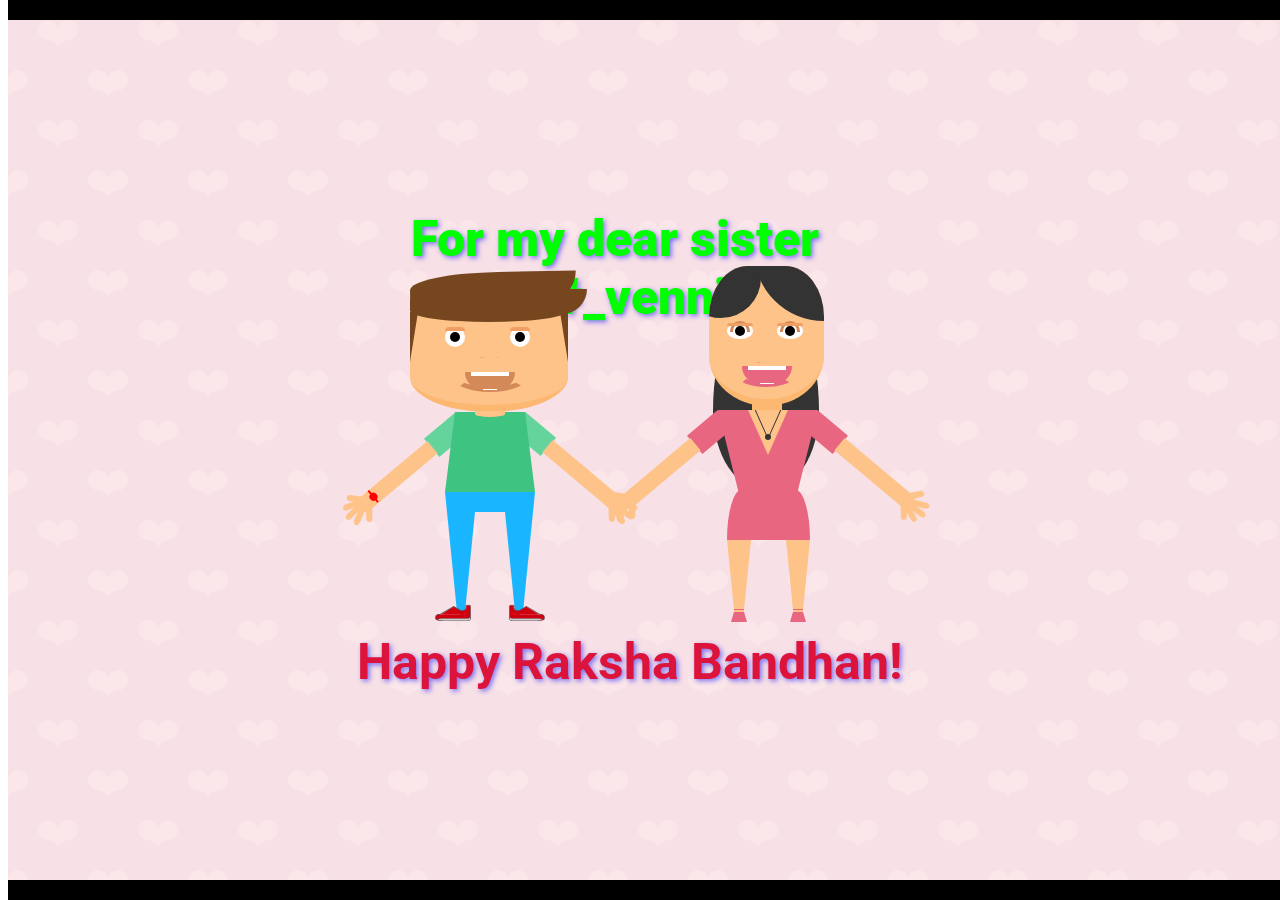
==== commit 8bad533c: "Update index.html" ====
--- a/index.html
+++ b/index.html
@@ -1162,7 +1162,7 @@
 		</div>
 		<div class="bg"></div>
 		<div class="rb-wrapper">
-			<div class="top-message" style="font-size: 50px; color: #00FF00; text-shadow: 2px 2px 5px rgba(0, 0, 255, 0.5);font-weight: 1000;">            For my dear sister   _es_v#__venniiii..</div>
+			<div class="top-message" style="font-size: 50px; color: #00FF00; text-shadow: 2px 2px 5px rgba(0, 0, 255, 0.5);font-weight: 1000;">            For my dear sister   _es_v#_venniiii..</div>
 			<div class="bottom-message"  style="font-size: 50px; color: crimson; text-shadow: 2px 2px 5px rgba(0, 0, 255, 0.5);font-weight: bold;">Happy Raksha Bandhan!</div>
 			<div class="boy">
 				<div class="boy-face box-sized">
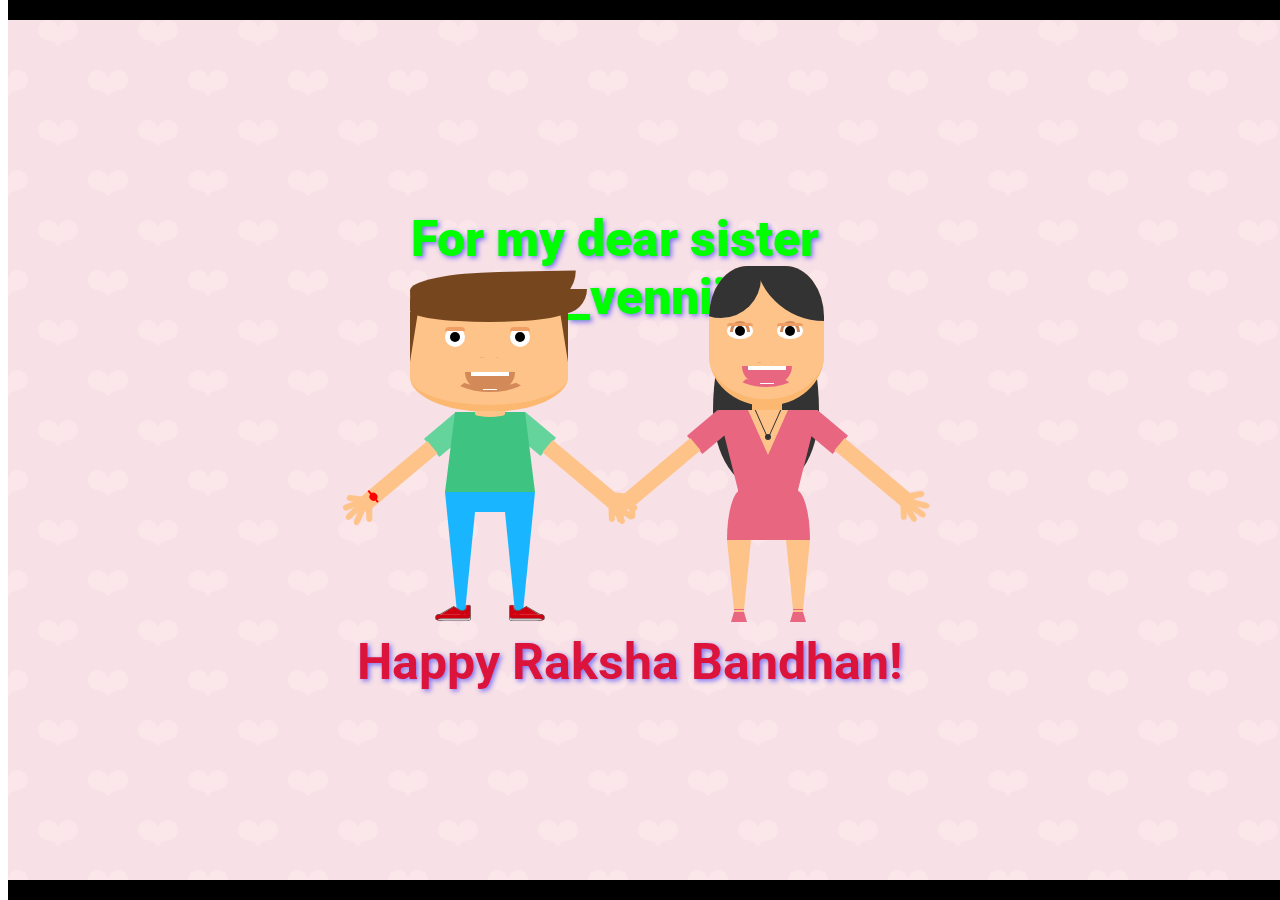
==== commit 365d2040: "Update index.html" ====
--- a/index.html
+++ b/index.html
@@ -1162,7 +1162,7 @@
 		</div>
 		<div class="bg"></div>
 		<div class="rb-wrapper">
-			<div class="top-message" style="font-size: 50px; color: #00FF00; text-shadow: 2px 2px 5px rgba(0, 0, 255, 0.5);font-weight: 1000;">            For my dear sister   _es_v#_venniiii..</div>
+			<div class="top-message" style="font-size: 50px; color: #00FF00; text-shadow: 2px 2px 5px rgba(0, 0, 255, 0.5);font-weight: 1000;">            For my dear sister   _es_v_venniiii..</div>
 			<div class="bottom-message"  style="font-size: 50px; color: crimson; text-shadow: 2px 2px 5px rgba(0, 0, 255, 0.5);font-weight: bold;">Happy Raksha Bandhan!</div>
 			<div class="boy">
 				<div class="boy-face box-sized">
